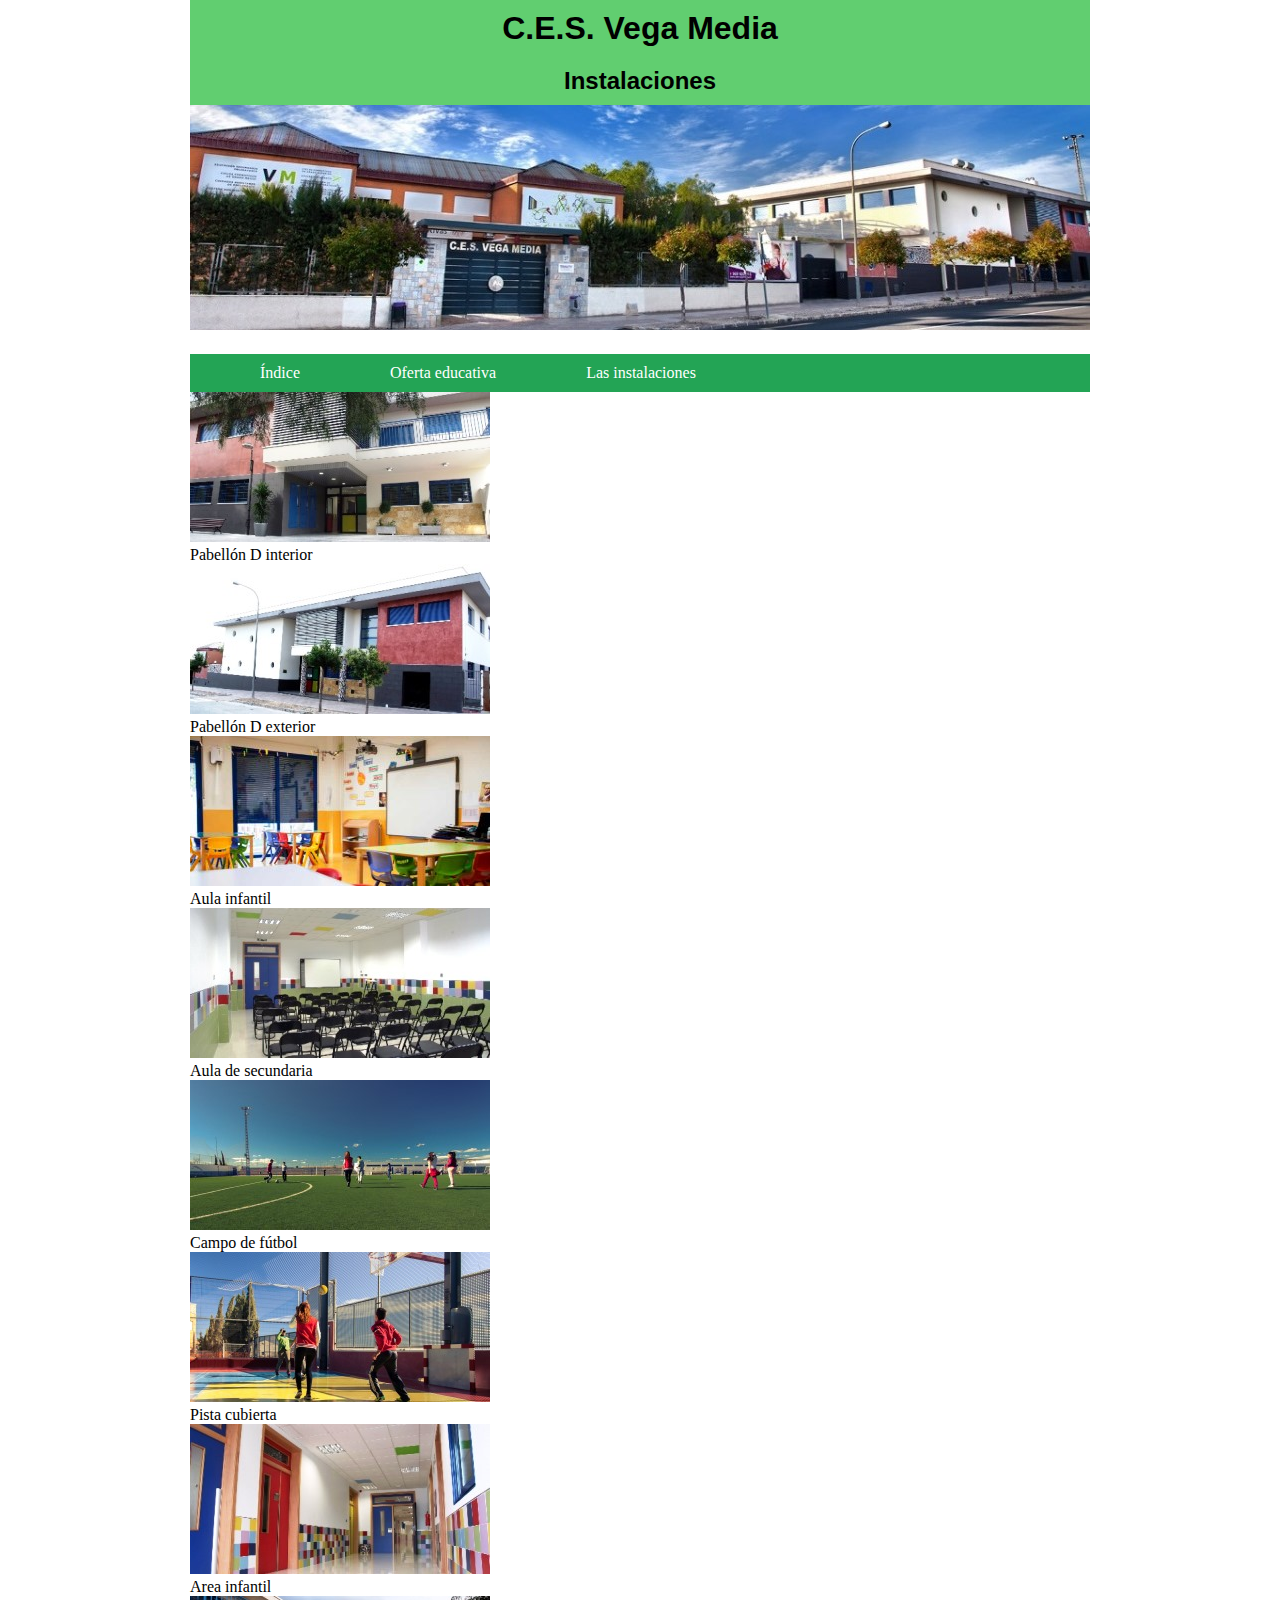
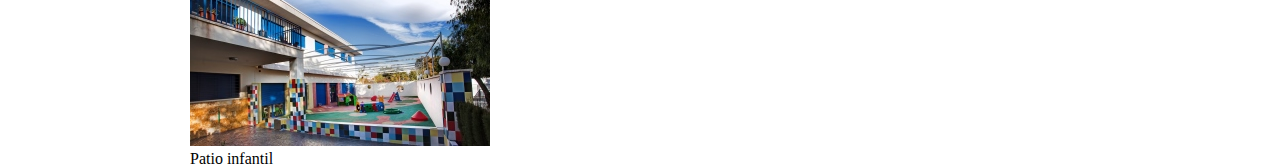
==== instalaciones.html @ acce51a2 "Init commit" ====
<!DOCTYPE html>
<html lang="es">
  <head>
    <meta charset="UTF-8">
    <meta http-equiv="X-UA-Compatible" content="IE=edge">
    <meta name="viewport" content="width=device-width, initial-scale=1.0">
    <link rel="stylesheet" href="style.css">
    <title> C.E.S. VM - Instalaciones </title>
  </head>
  <body>
    <header>
      <h1> C.E.S. Vega Media </h1>
      <h2> Instalaciones </h2>

      <figure>
        <img src="./img/fachada.jpg" alt="C.E.S. Vega Media">
      </figure>
    </header>

    <nav>
      <ul>
        <li><a href="index.html"> Índice </a></li>
        <li><a href="oferta.html"> Oferta educativa </a></li>
        <li><a href="instalaciones.html"> Las instalaciones </a></li>
      </ul>
    </nav>

    <figure>
      <img src="./img/pabellonDint.jpg" alt="Pabellón D interior">
      <figcaption> Pabellón D interior </figcaption>
    </figure>

    <figure>
      <img src="./img/pabellonDext.jpg" alt="Pabellón D exterior">
      <figcaption> Pabellón D exterior </figcaption>
    </figure>

    <figure>
      <img src="./img/aulaInfantil.jpg" alt="Aulta infantil">
      <figcaption> Aula infantil </figcaption>
    </figure>

    <figure>
      <img src="./img/aulaSecundaria.jpg" alt="Aulta de secundaria">
      <figcaption> Aula de secundaria </figcaption>
    </figure>

    <figure>
      <img src="./img/campoFutbol.jpg" alt="Campo de fútbol">
      <figcaption> Campo de fútbol </figcaption>
    </figure>

    <figure>
      <img src="./img/pistaCubierta.jpg" alt="Pista cubierta">
      <figcaption> Pista cubierta </figcaption>
    </figure>

    <figure>
      <img src="./img/areaInfantil.jpg" alt="Area infantil">
      <figcaption> Area infantil </figcaption>
    </figure>

    <figure>
      <img src="./img/patioInfantil.jpg" alt="Patio infantil">
      <figcaption> Patio infantil </figcaption>
    </figure>
  </body>
</html>
---- style.css ----
* {
	margin: 0px auto;
}

body {
	width: 900px;
	
}

nav ul {
	width: 900px;
	list-style: none;
	float: left;
	margin-top: 20px;
	background-color: #23A455;
	padding: 0px;
}

nav ul li {
	float: left;
	margin-left: 50px;
	padding: 10px;
}

nav ul li:hover {
	float: left;
	margin-left: 50px;
	background-color: #1a773e;
	padding: 10px;
}

nav ul li a {
	color: white;
	text-decoration: none;
	padding: 10px;
}

body > header figure img {
	margin-top: 0px;
}

body section article figure {
	margin-top: 10px;
	float: left;
	margin-right: 10px;
}

h1, h2 {
	font-family: 'Montserrat', sans-serif;
	background-color: #61CE70;
	text-align: center;
	padding: 10px;
}

body section article header {
	margin-top: 150px;
}

body section article header p{
	margin-top: 10px;
	font-family: 'Roboto', sans-serif;
	margin-bottom: 50px;
}

aside {
	float: right;
	margin-right: 0px;
}

footer {
	background-color: black;
	color: white;
	text-align: center;
	padding: 10px;
}
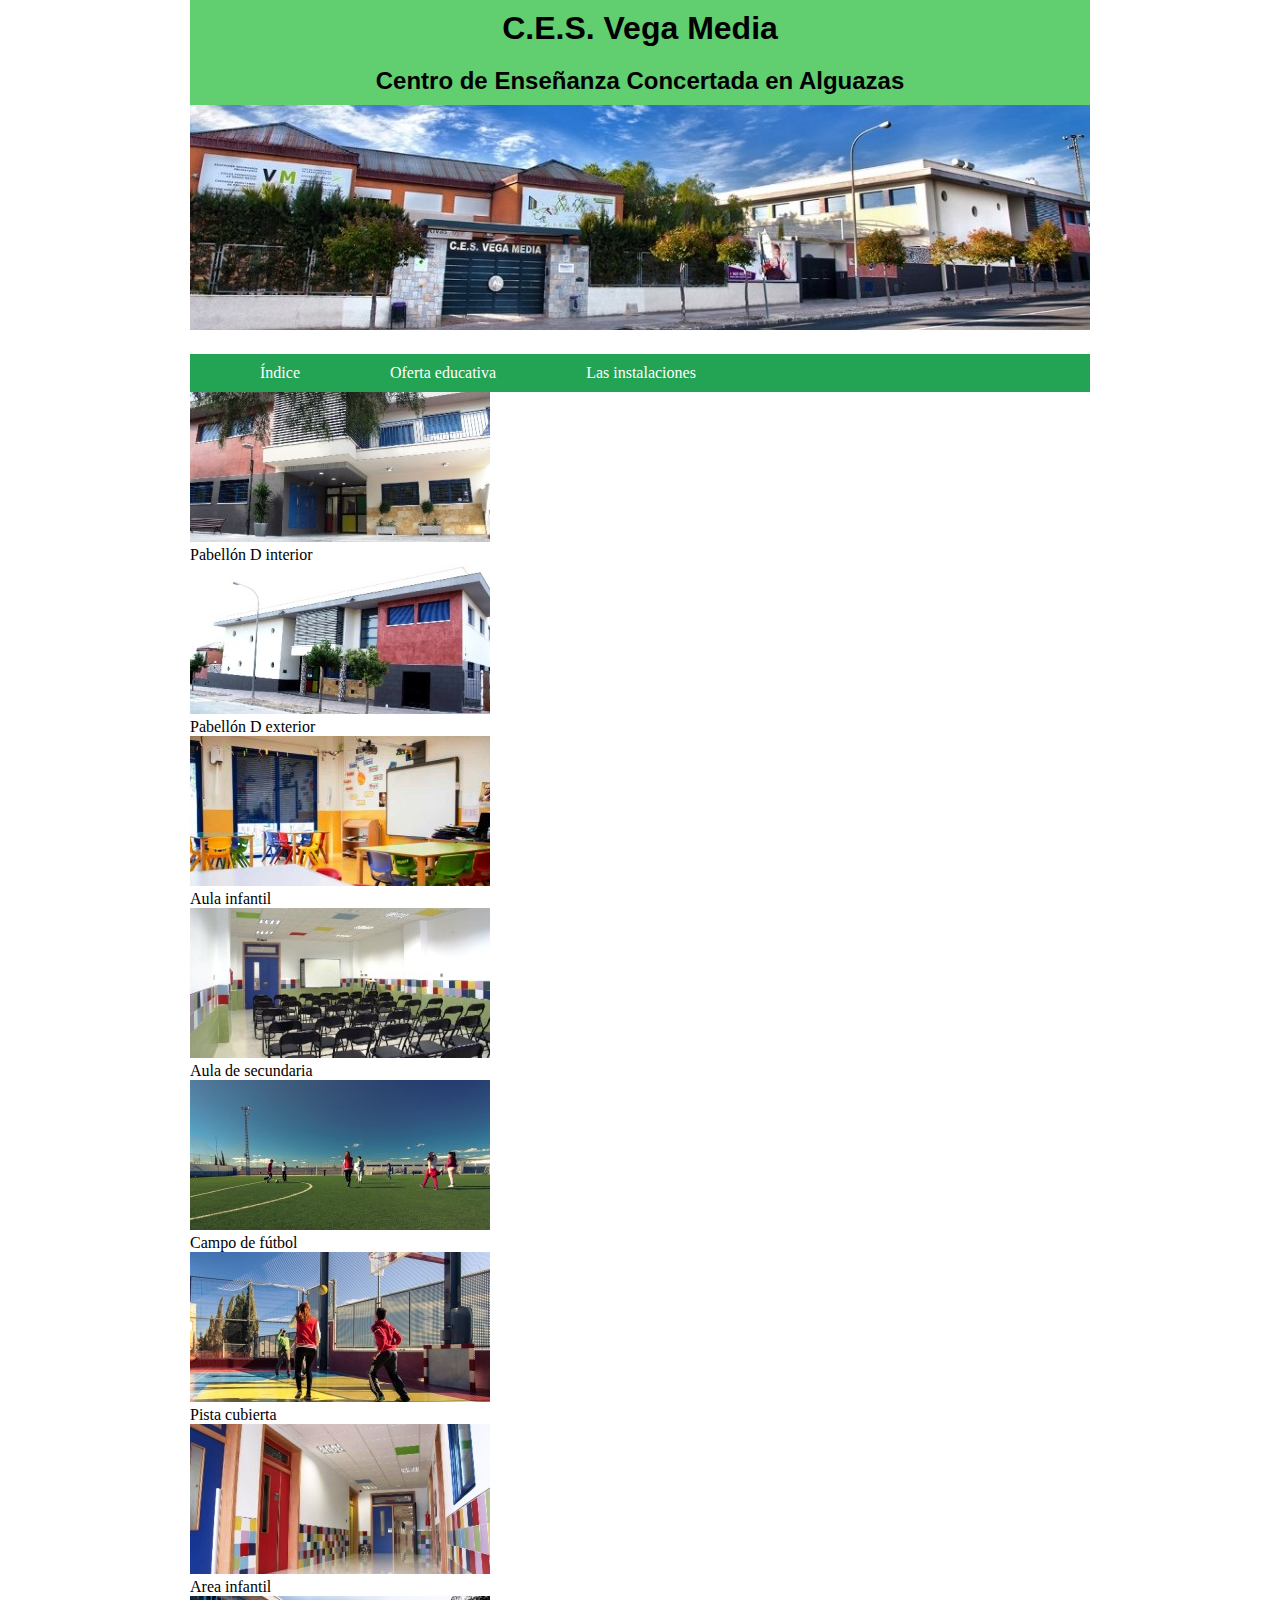
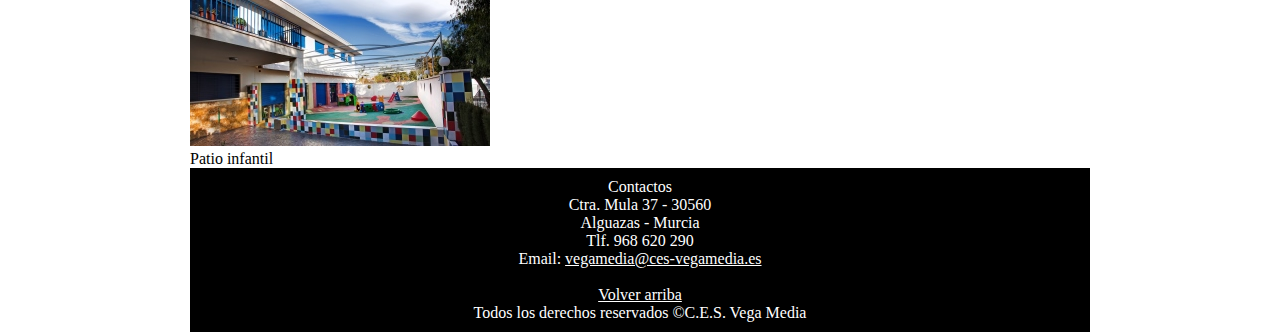
==== commit 4c97d936: "Añadidos estilos a la sección de oferta educativa" ====
--- a/instalaciones.html
+++ b/instalaciones.html
@@ -9,11 +9,11 @@
   </head>
   <body>
     <header>
-      <h1> C.E.S. Vega Media </h1>
-      <h2> Instalaciones </h2>
+      <h1 id="ancla"> C.E.S. Vega Media </h1>
+      <h2> Centro de Enseñanza Concertada en Alguazas </h2>
 
       <figure>
-        <img src="./img/fachada.jpg" alt="C.E.S. Vega Media">
+        <a href="index.html"> <img src="./img/fachada.jpg" alt="C.E.S. Vega Media"> </a>
       </figure>
     </header>
 
@@ -65,4 +65,18 @@
       <figcaption> Patio infantil </figcaption>
     </figure>
   </body>
+
+  <footer>
+    Contactos
+    <p> Ctra. Mula 37 - 30560 </p>
+    <p> Alguazas - Murcia </p>
+    <p> Tlf. 968 620 290 </p>
+    <p> Email: <a href="#mailto:vegamedia@ces-vegamedia.es"> vegamedia@ces-vegamedia.es </a> </p>
+    
+    <br>
+    
+    <span> <a href="#ancla"> Volver arriba </a> </span>
+
+    <p> Todos los derechos reservados &copy;C.E.S. Vega Media </p>
+  </footer>
 </html>--- a/style.css
+++ b/style.css
@@ -1,10 +1,14 @@
 * {
 	margin: 0px auto;
+	padding: 0;
 }
 
 body {
 	width: 900px;
-	
+}
+
+nav {
+	margin-bottom: 10px;
 }
 
 nav ul {
@@ -62,9 +66,17 @@
 	margin-bottom: 50px;
 }
 
-aside {
-	float: right;
-	margin-right: 0px;
+a {
+	color: white;
+}
+
+body section article table {
+	margin: 10px 10px;
+}
+
+body section article table ul li {
+	list-style: none;
+	text-align: center;
 }
 
 footer {
@@ -73,3 +85,4 @@
 	text-align: center;
 	padding: 10px;
 }
+
